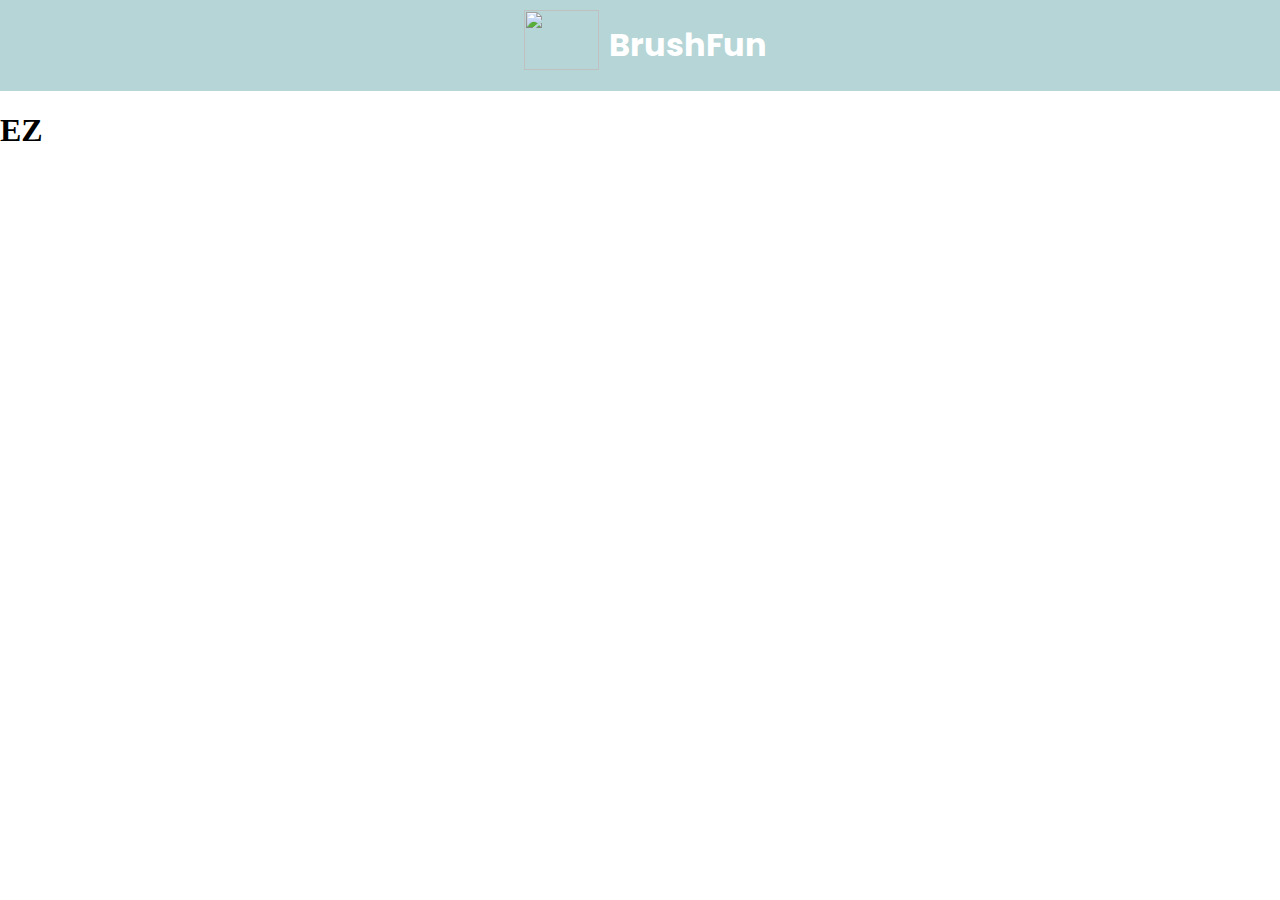
==== pages/fan-lung.html @ 4f63e17b "style" ====
<!DOCTYPE html>
<html lang="en">
<head>
    <meta charset="UTF-8">
    <meta name="viewport" content="width=device-width, initial-scale=1.0">
    <link rel="preconnect" href="https://fonts.googleapis.com">
    <link rel="preconnect" href="https://fonts.gstatic.com" crossorigin>
    <link href="https://fonts.googleapis.com/css2?family=Poppins:wght@300&display=swap" rel="stylesheet">
    <link rel="stylesheet" href="../css/fan-lung.css">
    <title>BRUSH-FUN</title>
</head>
<body>
    <div class="header"><img src="https://cdn.discordapp.com/attachments/1088373889660358736/1192471846063460362/IMG_0077.png"><h1>BrushFun</h1></div>
    <h1>EZ</h1>
</body>
</html>
---- css/fan-lung.css ----
body {
    margin: 0;
    padding: 0;
}
.header {
    display: flex;
    background-color: rgb(181, 213, 214);
    color: white;
    justify-content: center;
    font-family: 'Poppins', sans-serif;
}
.header img{
    height: 60px;
    width: 75px;
    margin: 10px;
}
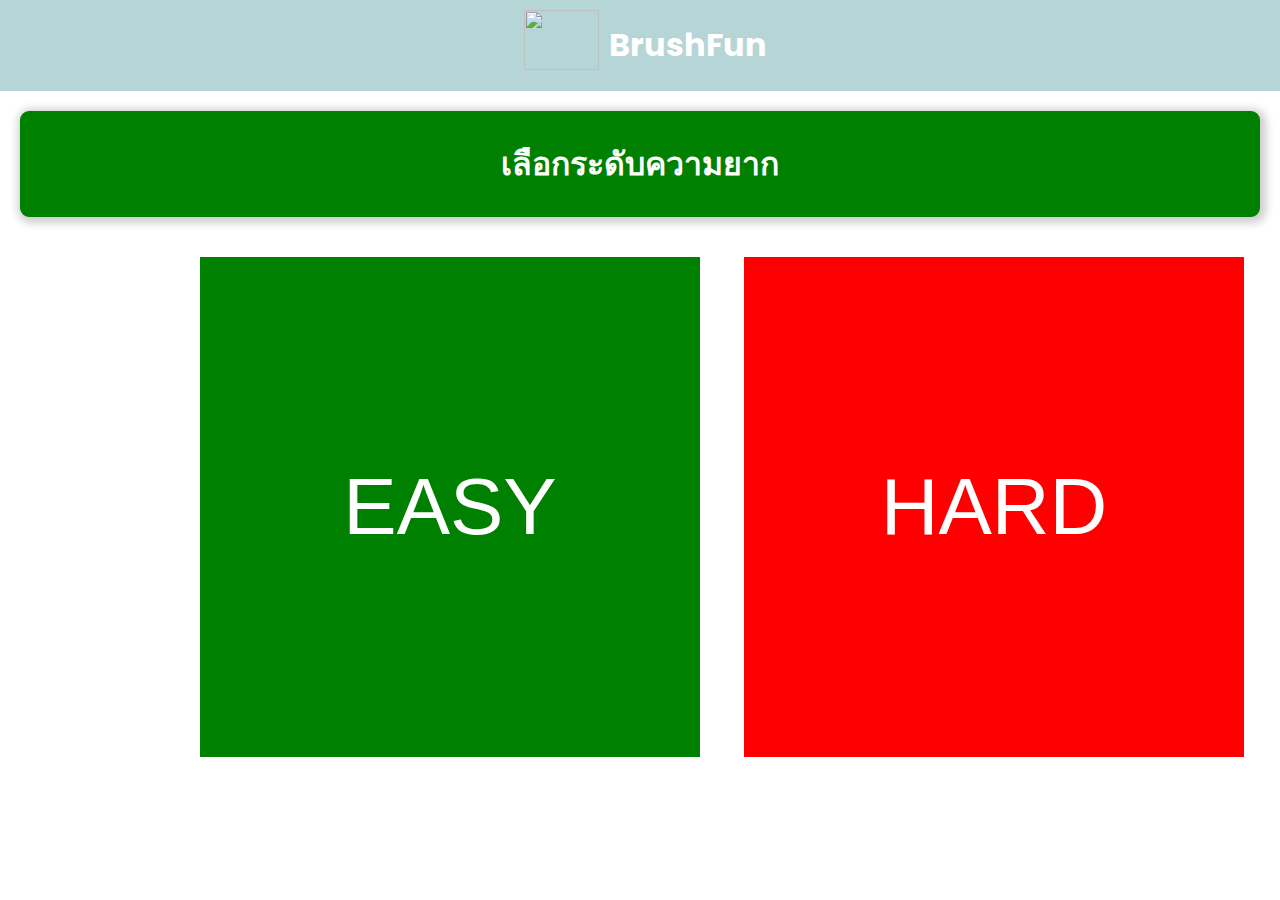
==== commit 2351136e: "func" ====
--- a/pages/fan-lung.html
+++ b/pages/fan-lung.html
@@ -11,6 +11,11 @@
 </head>
 <body>
     <div class="header"><img src="https://cdn.discordapp.com/attachments/1088373889660358736/1192471846063460362/IMG_0077.png"><h1>BrushFun</h1></div>
-    <h1>EZ</h1>
+    <div class="header-level"><h1>เลือกระดับความยาก</h1></div>
+    <div class="your-level">
+        <button class="btn-green" onclick="btn(0)">EASY</button>
+        <button class="btn-red" onclick="btn(1)">HARD</button>
+    </div>
+    <script src="../js//btn-hanlder.js"></script>
 </body>
 </html>--- a/css/fan-lung.css
+++ b/css/fan-lung.css
@@ -13,4 +13,39 @@
     height: 60px;
     width: 75px;
     margin: 10px;
+}
+
+.header-level {
+    margin: 20px;
+    display: flex;
+    justify-content: center;
+    align-items: center;
+    height: 100px;
+    border: 3px solid green;
+    border-radius: 1vh;
+    box-shadow: 2px 2px 8px 4px rgba(0, 0, 0, 0.2);
+    background-color: green;
+    color: white;
+}
+
+
+.your-level button{
+    position: relative;
+    margin: 20px;
+    width: 500px;
+    height: 500px;
+    left: 180px;
+    font-size: 80px;
+}
+
+.your-level .btn-red{
+    background-color: red;
+    color: white;
+    border: 1px solid red;
+}
+
+.your-level .btn-green{
+    background-color: green;
+    color: white;
+    border: 1px solid green;
 }